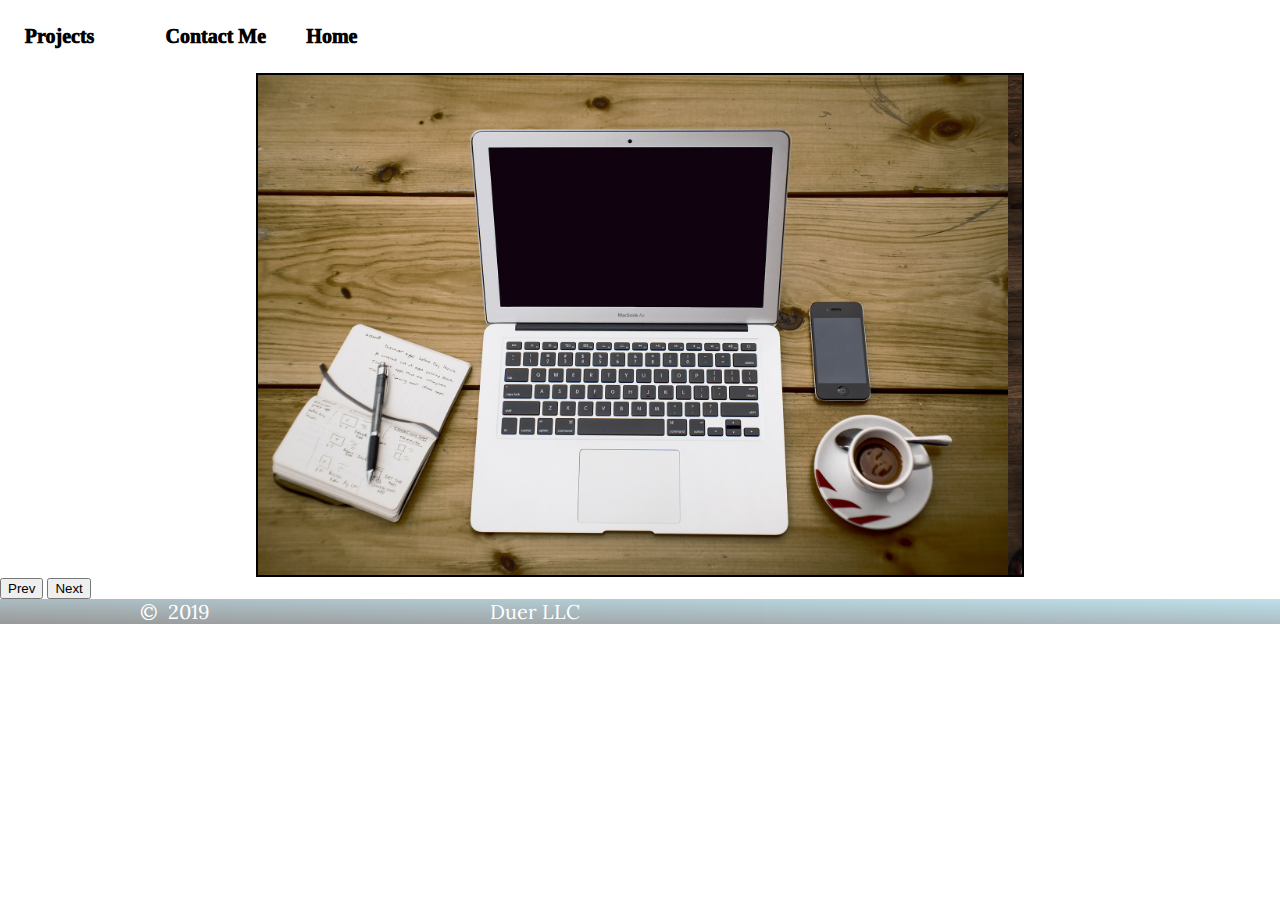
==== AboutMe.html @ 078fb196 "added nav back to about me page" ====
<!DOCTYPE html>
<html>
<head>
<Title>Brian Duer, Software Developer</Title>
<meta charset="UTF-8">
<meta name="viewport" content="width=device-width, initial-scale=1.0">    
<meta http-equic="X-UA-Compatible" content="ie=edge">   
<link href="https://fonts.googleapis.com/css?family=Lora|Merriweather|Playfair+Display|Sniglet" rel="stylesheet">
<link rel="stylesheet" a href="SytleSheet.CSS"></a>
<link rel="stylesheet" href="https://use.fontawesome.com/releases/v5.7.2/css/all.css" integrity="sha384-fnmOCqbTlWIlj8LyTjo7mOUStjsKC4pOpQbqyi7RrhN7udi9RwhKkMHpvLbHG9Sr" crossorigin="anonymous">
</head>
<body>
        <div class="AboutHeader">          
               <div class="RecentWork"><a href="RecentWork.html">Projects</a></div>   
               <div class="ContactMe"><a href="ContactMe.html">Contact Me</a></div>
               <div class="Home"><a href="Index.html">Home</a></div>
        </div>
                       
        <div class="carousel-container">
                <div class="carousel-slide">
                        <img src="Images/MainPagePhoto.jpg" id = "lastclone" alt="">
                        <img src="Images/MainPagePhoto.jpg" alt="">
                        <img src="Images/Recent_Work_Photo.jpeg" alt="">
                        <img src="Images/MainPagePhoto.jpg" alt="">
                        <img src="Images/Recent_Work_Photo.jpeg" alt="">
                        <img src="Images/MainPagePhoto.jpg" alt="">
                        <img src="Images/MainPagePhoto.jpg" id = "firstclone" alt="">
                </div>
             
        </div>
        <button id="prevBtn">Prev</button>
        <button id="nextBtn">Next</button>
        <footer>
                        <div>&copy;&nbsp;&nbsp;2019</div>
                        <div>Duer LLC</div>
                        <div class="Github"><a href="https://github.com/Bpjd21"><i class="fab fa-github"></i></a></div>
                        <div class="Linkedin"><a href="https://www.linkedin.com/in/brianduer/"><i class="fab fa-linkedin"></i></a></div>
        </footer>
    
        <script src="/Java.js"></script>
</body>
</html>
---- SytleSheet.CSS ----
*{
    margin: 0;  
    box-sizing: border-box;
}

body{    
    font-family: 'Lora', 'Merriweather', 'sans-serif';
}

header {
    display: grid;
    grid-template-columns: 11vw 11vw 11vw auto;
    padding: 2.75vh;
    text-size-adjust: 100%;  
    position: fixed;      
    color: white;
    font-weight: 1000;  
    font-size: 20px;  
    width: 100%; 
    font-family: cursive;
    padding-bottom: 10rem;
}

header a { 
    touch-action: manipulation;
    text-decoration: none;
    color: aliceblue;
}

.MyPicture {
 max-width: 100vw;
 height: 50vh;

}

footer {
    display: flex;
    justify-content: space-around;
    background-image: linear-gradient(to top right, grey, lightblue);
    opacity: .8;
    color: white;
    font-size: 20px;
    align-items: center;
    font-size-adjust: 100%;
}
footer .Github{
    font-size: 3rem;
}

footer .Linkedin{
    font-size: 3rem;
}
/* Index Page Start*/

.IndexPhoto {
    background-image: url("/Images/MainPagePhoto.jpg");
    background-repeat: no-repeat;
    background-size: cover;
    height: 100vh;
    background-position: center;
}
/* Recent Work Page Start*/
.MainPhoto{
    background-image: url(/Images/Recent_Work_Photo.jpeg);
    background-size: cover;
    background-position: center;
    background-repeat: no-repeat;
    height: 92vh;
    max-width: 100%;
}
/* Recent Work Page End */

/* Contact Me Page Start*/
.ContactWrapper{
    display: grid;
    grid-template-columns: 2fr 1fr;   
    background-image: linear-gradient(to bottom right, #c4b5a1,#8981a1);
    padding-bottom: 200px;     
    padding-top: 4rem;  
}

.ContactPhoto {
    background-image: url("/Images/CallMe.png");
    background-repeat: no-repeat;
    background-size: contain;
    height: 600px;
    max-width: 100%;   
}

.ContactInfo {
    list-style: none;
    position: center;
    font-size: 1.25rem;
    align-self: center;
    padding: 2rem;
} 

.ContactInfo li{
    padding-bottom: 15px;
}

/*Start of About Me Page*/
.AboutHeader{
    display: grid;
    grid-template-columns: 11vw 11vw 11vw auto;
    padding: 2.75vh;
    text-size-adjust: 100%;           
    color: black;
    font-weight: 1000;  
    font-size: 20px;  
    width: 100%; 
    font-family: cursive;}

.AboutHeader a{
    text-decoration: none;
    color: black;
}

.carousel-container{
    width: 60%;
    margin: auto;    
    border: 2px solid black;
    overflow: hidden;
}

.carousel-slide{
    display: flex;
    width: 100%;    
    height: 500px;
}
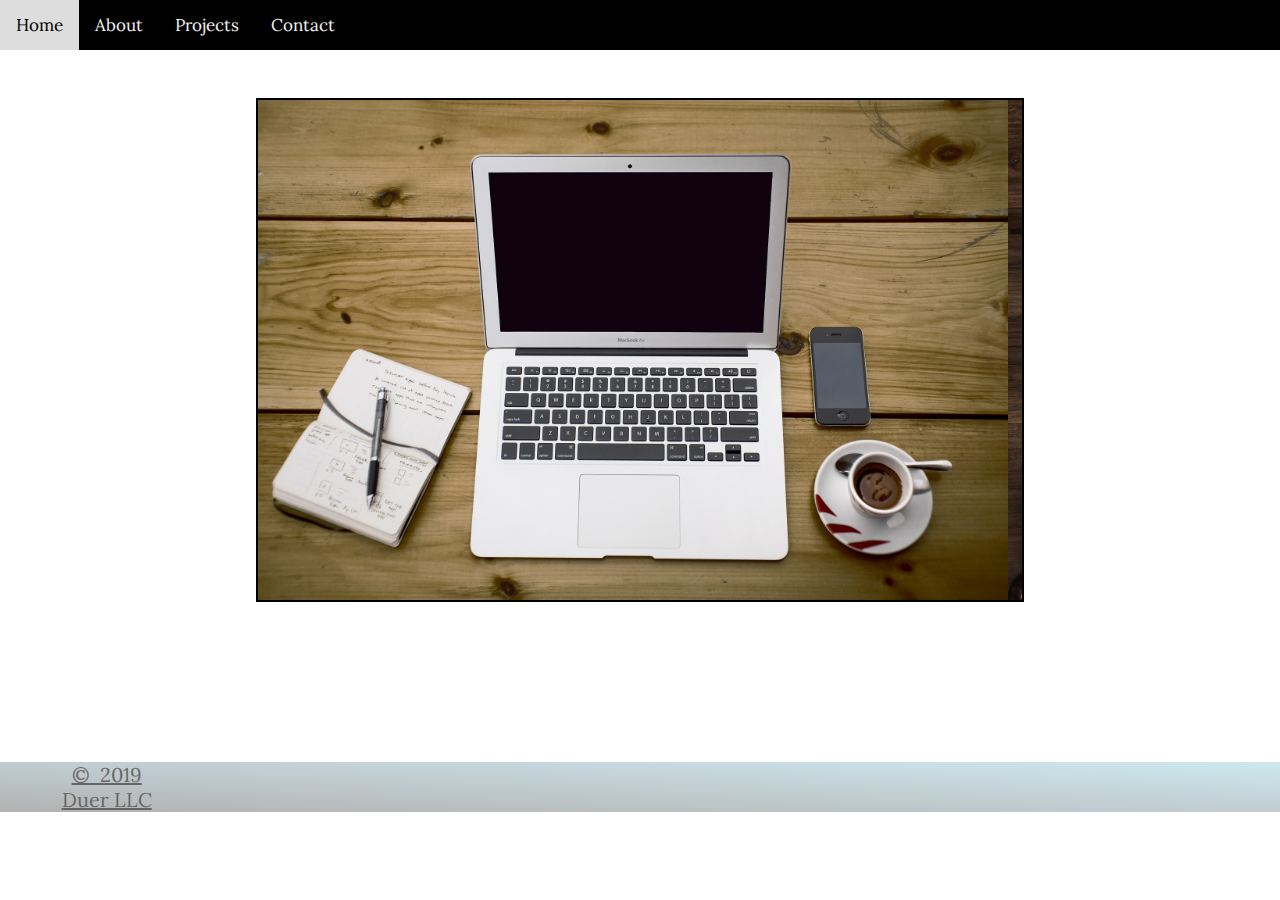
==== commit 3752cfca: "added more CSS and Nav Bar Responsiveness" ====
--- a/AboutMe.html
+++ b/AboutMe.html
@@ -1,42 +1,53 @@
 <!DOCTYPE html>
 <html>
+
 <head>
-<Title>Brian Duer, Software Developer</Title>
-<meta charset="UTF-8">
-<meta name="viewport" content="width=device-width, initial-scale=1.0">    
-<meta http-equic="X-UA-Compatible" content="ie=edge">   
-<link href="https://fonts.googleapis.com/css?family=Lora|Merriweather|Playfair+Display|Sniglet" rel="stylesheet">
-<link rel="stylesheet" a href="SytleSheet.CSS"></a>
-<link rel="stylesheet" href="https://use.fontawesome.com/releases/v5.7.2/css/all.css" integrity="sha384-fnmOCqbTlWIlj8LyTjo7mOUStjsKC4pOpQbqyi7RrhN7udi9RwhKkMHpvLbHG9Sr" crossorigin="anonymous">
+        <Title>Brian Duer, Software Developer</Title>
+        <meta charset="UTF-8">
+        <meta name="viewport" content="width=device-width, initial-scale=1.0">
+        <meta http-equic="X-UA-Compatible" content="ie=edge">
+        <link href="https://fonts.googleapis.com/css?family=Lora|Merriweather|Playfair+Display|Sniglet"
+                rel="stylesheet">
+        <link rel="stylesheet" a href="SytleSheet.CSS"></a>
+        <link rel="stylesheet" href="https://use.fontawesome.com/releases/v5.7.2/css/all.css"
+                integrity="sha384-fnmOCqbTlWIlj8LyTjo7mOUStjsKC4pOpQbqyi7RrhN7udi9RwhKkMHpvLbHG9Sr"
+                crossorigin="anonymous">
 </head>
+
 <body>
-        <div class="AboutHeader">          
-               <div class="RecentWork"><a href="RecentWork.html">Projects</a></div>   
-               <div class="ContactMe"><a href="ContactMe.html">Contact Me</a></div>
-               <div class="Home"><a href="Index.html">Home</a></div>
+        <div class="topnav" id="myTopnav">
+                <a href="Index.html" class="active">Home</a>
+                <a href="AboutMe.html">About</a>
+                <a href="RecentWork.html">Projects</a>
+                <a href="ContactMe.html">Contact</a>
+                <a href="javascript:void(0);" class="icon" onclick="myFunction()">
+                        <i class="fa fa-bars"></i>
         </div>
-                       
-        <div class="carousel-container">
-                <div class="carousel-slide">
-                        <img src="Images/MainPagePhoto.jpg" id = "lastclone" alt="">
-                        <img src="Images/MainPagePhoto.jpg" alt="">
-                        <img src="Images/Recent_Work_Photo.jpeg" alt="">
-                        <img src="Images/MainPagePhoto.jpg" alt="">
-                        <img src="Images/Recent_Work_Photo.jpeg" alt="">
-                        <img src="Images/MainPagePhoto.jpg" alt="">
-                        <img src="Images/MainPagePhoto.jpg" id = "firstclone" alt="">
+        <div class="AboutMeWrapper">
+                <div class="carousel-container">
+                        <i class="fas fa-arrow-left" id="prevBtn"></i>
+                        <i class="fas fa-arrow-right" id="nextBtn"></i>
+                        <div class="carousel-slide">
+                                <img src="Images/WeCanCodeITPhoto.jpg" id="lastclone" alt="">
+                                <img src="Images/MainPagePhoto.jpg" alt="">
+                                <img src="Images/Recent_Work_Photo.jpeg" alt="">
+                                <img src="Images/MainPagePhoto.jpg" alt="">
+                                <img src="Images/Recent_Work_Photo.jpeg" alt="">
+                                <img src="Images/MainPagePhoto.jpg" alt="">
+                                <img src="Images/MainPagePhoto.jpg" id="firstclone" alt="">
+                        </div>
                 </div>
-             
         </div>
-        <button id="prevBtn">Prev</button>
-        <button id="nextBtn">Next</button>
         <footer>
-                        <div>&copy;&nbsp;&nbsp;2019</div>
-                        <div>Duer LLC</div>
-                        <div class="Github"><a href="https://github.com/Bpjd21"><i class="fab fa-github"></i></a></div>
-                        <div class="Linkedin"><a href="https://www.linkedin.com/in/brianduer/"><i class="fab fa-linkedin"></i></a></div>
+                <div class="CopyRight">&copy;&nbsp;&nbsp;2019</div>
+                <div class="LLC">Duer LLC</div>
+                <div class="Github"><a href="https://github.com/Bpjd21" target="_blank"><i
+                                        class="fab fa-github"></i></a></div>
+                <div class="Linkedin"><a href="https://www.linkedin.com/in/brianduer/" target="_blank"><i
+                                        class="fab fa-linkedin"></i></a></div>
         </footer>
-    
+
         <script src="/Java.js"></script>
 </body>
+
 </html>--- a/SytleSheet.CSS
+++ b/SytleSheet.CSS
@@ -7,26 +7,6 @@
     font-family: 'Lora', 'Merriweather', 'sans-serif';
 }
 
-header {
-    display: grid;
-    grid-template-columns: 11vw 11vw 11vw auto;
-    padding: 2.75vh;
-    text-size-adjust: 100%;  
-    position: fixed;      
-    color: white;
-    font-weight: 1000;  
-    font-size: 20px;  
-    width: 100%; 
-    font-family: cursive;
-    padding-bottom: 10rem;
-}
-
-header a { 
-    touch-action: manipulation;
-    text-decoration: none;
-    color: aliceblue;
-}
-
 .MyPicture {
  max-width: 100vw;
  height: 50vh;
@@ -34,57 +14,59 @@
 }
 
 footer {
-    display: flex;
-    justify-content: space-around;
+    display: grid;
+    grid-template-columns: repeat(6, 1fr);
     background-image: linear-gradient(to top right, grey, lightblue);
-    opacity: .8;
+    opacity: .6;
     color: white;
     font-size: 20px;
-    align-items: center;
-    font-size-adjust: 100%;
+    text-align: center;  
+    align-items: center; 
 }
+
+footer .CopyRight{
+    grid-column: 3;
+}
+
 footer .Github{
-    font-size: 3rem;
+    font-size: 2.5rem;
+    color: black;
 }
 
 footer .Linkedin{
-    font-size: 3rem;
+    font-size: 2.5rem;
+    color: black;
+}
+
+footer a{
+    color: black;
 }
 /* Index Page Start*/
 
-.IndexPhoto {
-    background-image: url("/Images/MainPagePhoto.jpg");
+.IndexPhoto {   
+    background-image: url("/Images/Recent_Work_Photo.jpeg");
     background-repeat: no-repeat;
     background-size: cover;
     height: 100vh;
-    background-position: center;
+    background-position: center;    
 }
+
 /* Recent Work Page Start*/
 .MainPhoto{
     background-image: url(/Images/Recent_Work_Photo.jpeg);
     background-size: cover;
     background-position: center;
     background-repeat: no-repeat;
-    height: 92vh;
+    height: 100vh;
     max-width: 100%;
 }
 /* Recent Work Page End */
 
 /* Contact Me Page Start*/
-.ContactWrapper{
-    display: grid;
-    grid-template-columns: 2fr 1fr;   
-    background-image: linear-gradient(to bottom right, #c4b5a1,#8981a1);
+.ContactWrapper{      
     padding-bottom: 200px;     
     padding-top: 4rem;  
-}
-
-.ContactPhoto {
-    background-image: url("/Images/CallMe.png");
-    background-repeat: no-repeat;
-    background-size: contain;
-    height: 600px;
-    max-width: 100%;   
+    text-align: center;
 }
 
 .ContactInfo {
@@ -100,20 +82,10 @@
 }
 
 /*Start of About Me Page*/
-.AboutHeader{
-    display: grid;
-    grid-template-columns: 11vw 11vw 11vw auto;
-    padding: 2.75vh;
-    text-size-adjust: 100%;           
-    color: black;
-    font-weight: 1000;  
-    font-size: 20px;  
-    width: 100%; 
-    font-family: cursive;}
 
-.AboutHeader a{
-    text-decoration: none;
-    color: black;
+.AboutMeWrapper{
+    padding-bottom: 10rem;
+    padding-top: 3rem;
 }
 
 .carousel-container{
@@ -121,10 +93,87 @@
     margin: auto;    
     border: 2px solid black;
     overflow: hidden;
+    position: relative;
 }
 
 .carousel-slide{
     display: flex;
     width: 100%;    
     height: 500px;
-}+}
+
+#prevBtn{
+    position: absolute;
+    top: 50%;
+    z-index: 10;
+    font-size: 40px;
+    color: white;
+    left: 5%;
+    cursor: pointer;
+    opacity: 0.4;
+}
+
+#nextBtn{
+    position: absolute;
+    top: 50%;
+    z-index: 10;
+    font-size: 40px;
+    right: 5%;
+    color: white;
+    cursor: pointer;
+    opacity: 0.4;
+}
+
+/* Header */
+
+.topnav {
+    overflow: hidden;
+    background-color:black;
+  }
+  
+  .topnav a {
+    float: left;
+    display: block;
+    color: #f2f2f2;
+    text-align: center;
+    padding: 14px 16px;
+    text-decoration: none;
+    font-size: 17px;
+  }
+  
+  .topnav a:hover {
+    background-color: #ddd;
+    color: black;
+  }
+  
+  .active {    
+    color: white;
+  }
+  
+  .topnav .icon {
+    display: none;
+  }
+  
+  @media screen and (max-width: 600px) {
+    .topnav a:not(:first-child) {display: none;}
+    .topnav a.icon {
+      float: right;
+      display: block;
+    }
+  }
+  
+  @media screen and (max-width: 600px) {
+    .topnav.responsive {position: relative;}
+    .topnav.responsive .icon {
+      position: absolute;
+      right: 0;
+      top: 0;
+    }
+    .topnav.responsive a {
+      float: none;
+      display: block;
+      text-align: left;
+    }
+  }
+
+  /*End of Header*/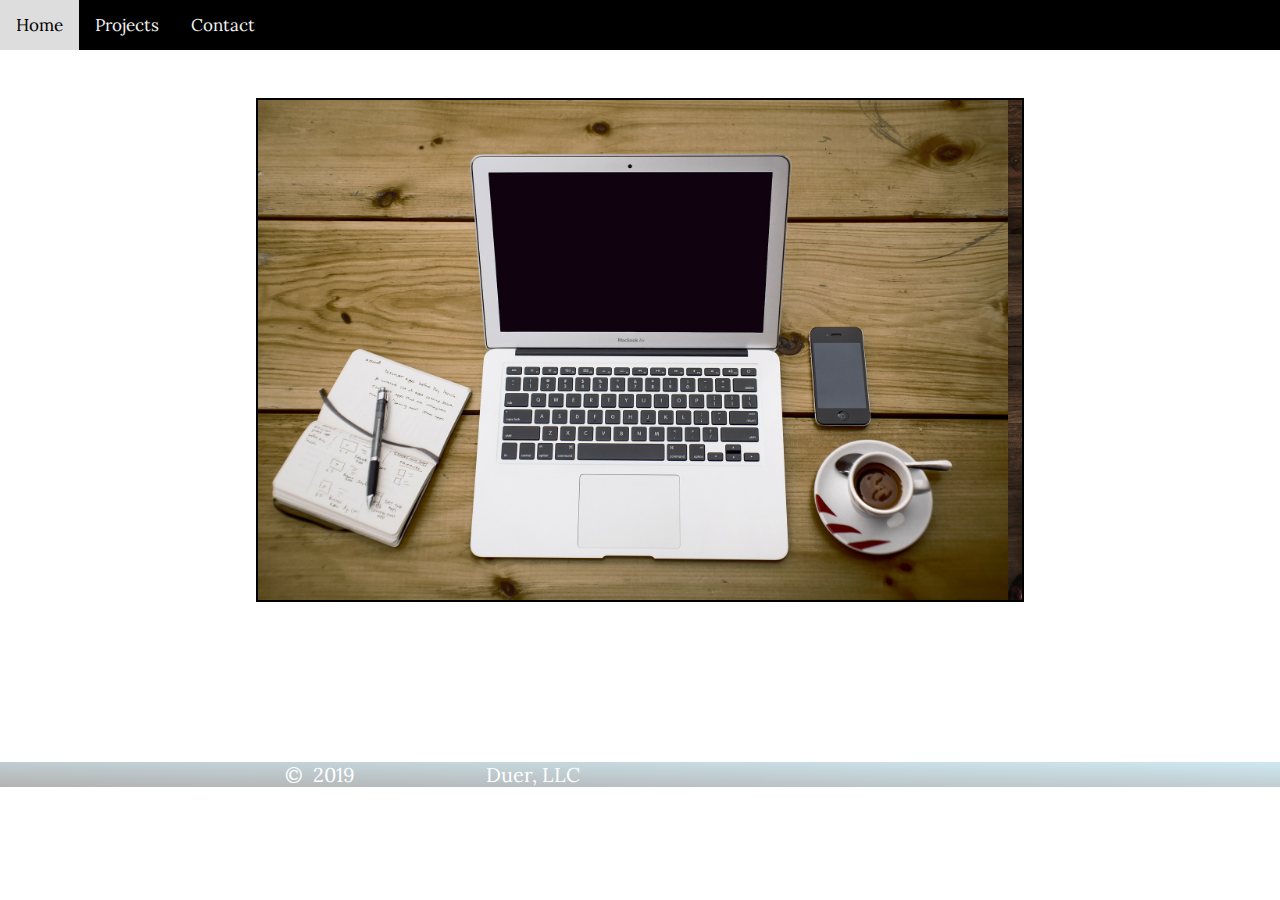
==== commit 7861fac2: "Added Index Gif" ====
--- a/AboutMe.html
+++ b/AboutMe.html
@@ -16,11 +16,10 @@
 
 <body>
         <div class="topnav" id="myTopnav">
-                <a href="Index.html" class="active">Home</a>
-                <a href="AboutMe.html">About</a>
+                <a href="Index.html" class="active">Home</a>           
                 <a href="RecentWork.html">Projects</a>
                 <a href="ContactMe.html">Contact</a>
-                <a href="javascript:void(0);" class="icon" onclick="myFunction()">
+                <a href="javascript:void(0);" class="icon" onclick="myFunction()"></a>
                         <i class="fa fa-bars"></i>
         </div>
         <div class="AboutMeWrapper">
@@ -40,7 +39,7 @@
         </div>
         <footer>
                 <div class="CopyRight">&copy;&nbsp;&nbsp;2019</div>
-                <div class="LLC">Duer LLC</div>
+                <div class="LLC">Duer, LLC</div>
                 <div class="Github"><a href="https://github.com/Bpjd21" target="_blank"><i
                                         class="fab fa-github"></i></a></div>
                 <div class="Linkedin"><a href="https://www.linkedin.com/in/brianduer/" target="_blank"><i
--- a/SytleSheet.CSS
+++ b/SytleSheet.CSS
@@ -25,7 +25,7 @@
 }
 
 footer .CopyRight{
-    grid-column: 3;
+    grid-column: 2;
 }
 
 footer .Github{
@@ -44,15 +44,25 @@
 /* Index Page Start*/
 
 .IndexPhoto {   
-    background-image: url("/Images/Recent_Work_Photo.jpeg");
+    background-image: url("/Images/Evolution_of_Me_3.gif");
     background-repeat: no-repeat;
     background-size: cover;
     height: 100vh;
-    background-position: center;    
+    background-position: center;   
+    padding: 0; 
+}
+
+.Evolution{
+  top: 15%;
+  font-size: 3rem;
+  color: white;
+  left: 3%;
+  z-index: 10;
+  position: fixed;
 }
 
 /* Recent Work Page Start*/
-.MainPhoto{
+.ProjectsPhoto{
     background-image: url(/Images/Recent_Work_Photo.jpeg);
     background-size: cover;
     background-position: center;
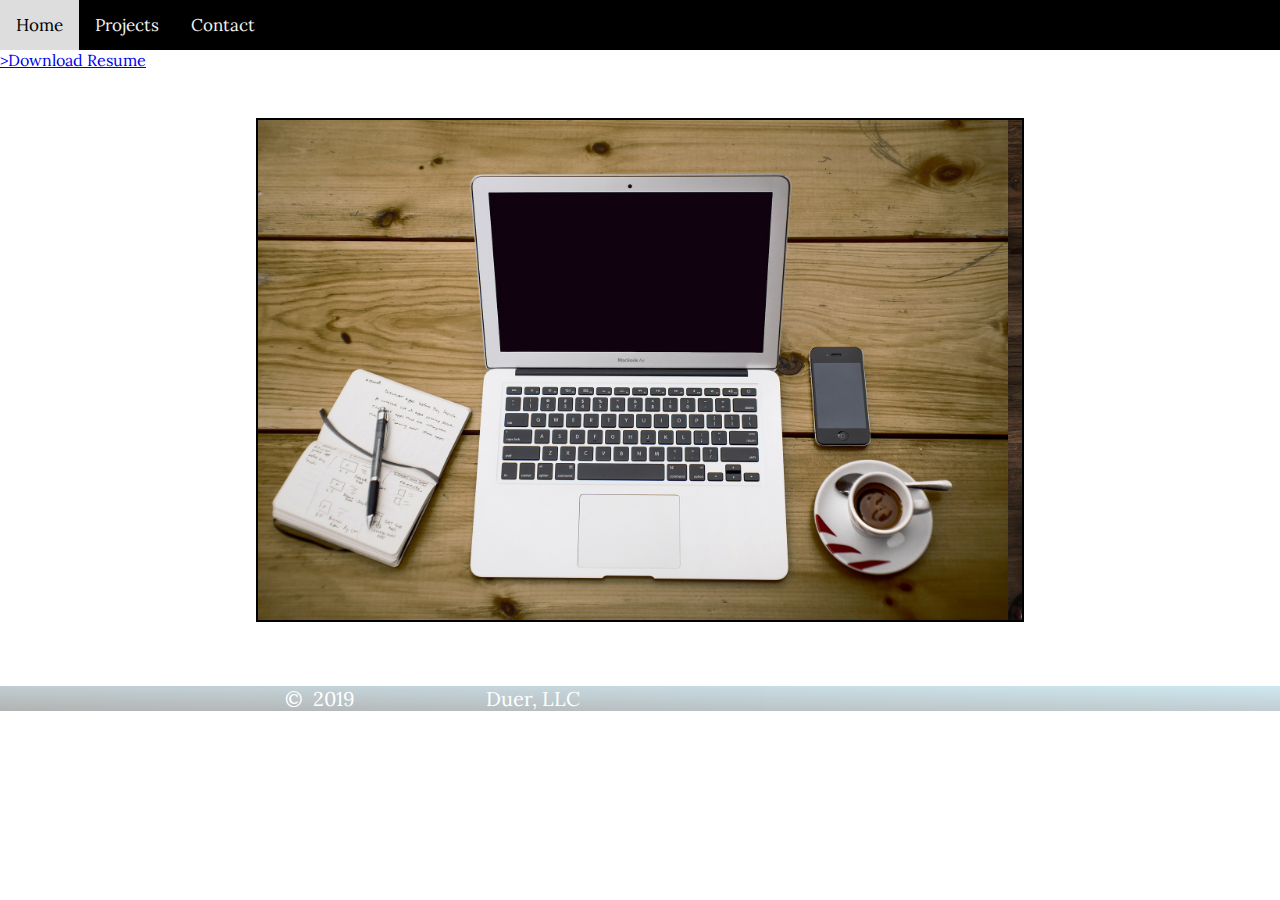
==== commit 4749f2e4: "Added Resume" ====
--- a/AboutMe.html
+++ b/AboutMe.html
@@ -22,6 +22,7 @@
                 <a href="javascript:void(0);" class="icon" onclick="myFunction()"></a>
                         <i class="fa fa-bars"></i>
         </div>
+        <a href="Images/Duer, Brian Resume.pdf" i class="fas fa-download"></i>>Download Resume</a>
         <div class="AboutMeWrapper">
                 <div class="carousel-container">
                         <i class="fas fa-arrow-left" id="prevBtn"></i>
--- a/SytleSheet.CSS
+++ b/SytleSheet.CSS
@@ -42,15 +42,6 @@
     color: black;
 }
 /* Index Page Start*/
-
-.IndexPhoto {   
-    background-image: url("/Images/Evolution_of_Me_3.gif");
-    background-repeat: no-repeat;
-    background-size: cover;
-    height: 100vh;
-    background-position: center;   
-    padding: 0; 
-}
 
 .Evolution{
   top: 15%;
@@ -60,6 +51,28 @@
   z-index: 10;
   position: fixed;
 }
+
+/*Header Media Querry Start*/
+@media screen and (max-width: 600px){
+  .Evolution{
+  font-size: 1rem;
+  }
+  footer {
+    font-size: 10px; 
+  } 
+  footer .CopyRight{
+    grid-column: 2;
+  }
+  footer .Github{
+    font-size: 1.5rem;
+    color: black;
+  }
+  footer .Linkedin{
+    font-size: 1.5rem;
+    color: black;
+  }
+}
+/*End Media Querry*/
 
 /* Recent Work Page Start*/
 .ProjectsPhoto{
@@ -74,7 +87,7 @@
 
 /* Contact Me Page Start*/
 .ContactWrapper{      
-    padding-bottom: 200px;     
+    padding-bottom: 10vh;     
     padding-top: 4rem;  
     text-align: center;
 }
@@ -94,7 +107,7 @@
 /*Start of About Me Page*/
 
 .AboutMeWrapper{
-    padding-bottom: 10rem;
+    padding-bottom: 4rem;
     padding-top: 3rem;
 }
 
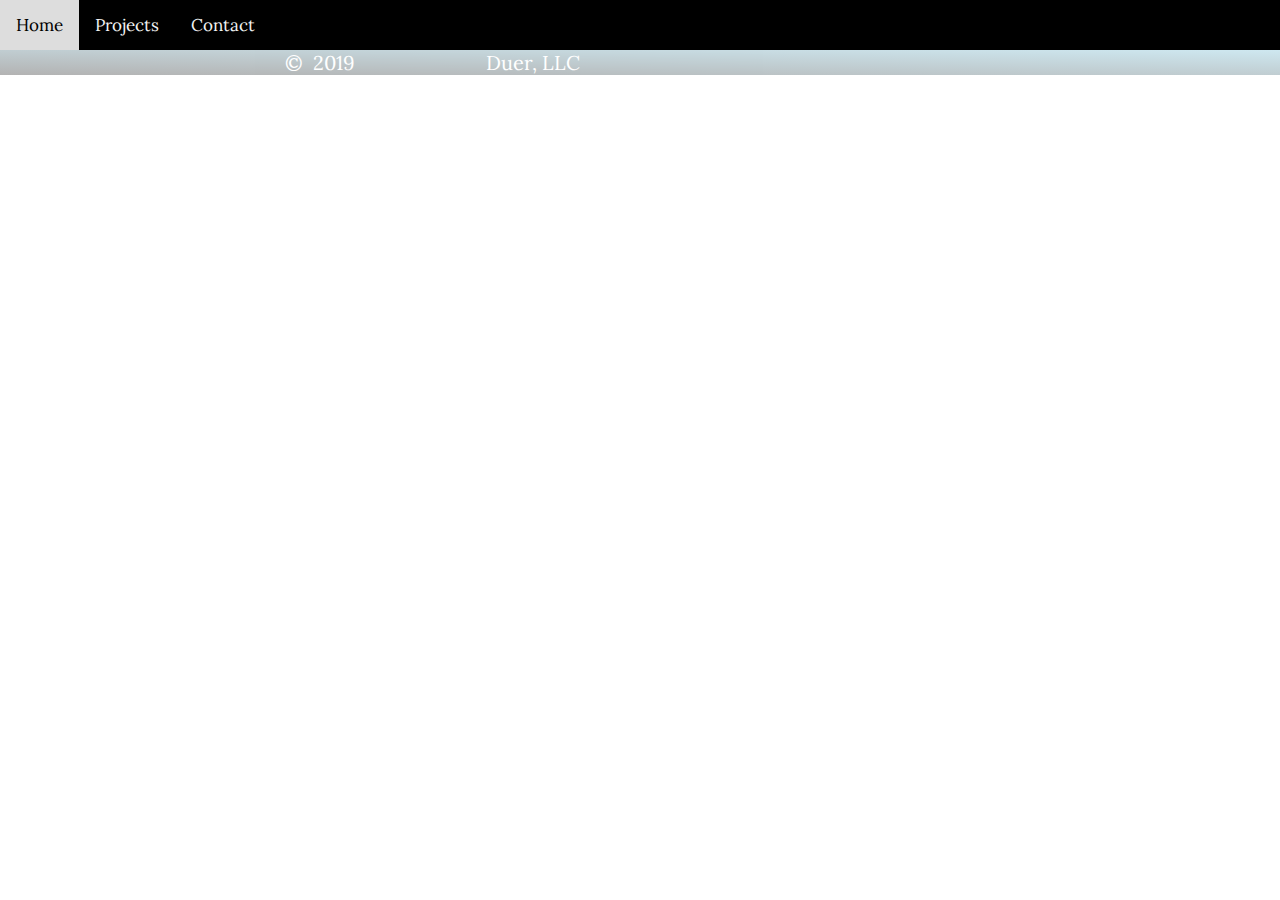
==== commit da5047c8: "Got Carousel Working and added responsiveness" ====
--- a/AboutMe.html
+++ b/AboutMe.html
@@ -13,31 +13,16 @@
                 integrity="sha384-fnmOCqbTlWIlj8LyTjo7mOUStjsKC4pOpQbqyi7RrhN7udi9RwhKkMHpvLbHG9Sr"
                 crossorigin="anonymous">
 </head>
-
 <body>
         <div class="topnav" id="myTopnav">
-                <a href="Index.html" class="active">Home</a>           
+                <a href="Index.html" class="active">Home</a>
                 <a href="RecentWork.html">Projects</a>
                 <a href="ContactMe.html">Contact</a>
                 <a href="javascript:void(0);" class="icon" onclick="myFunction()"></a>
-                        <i class="fa fa-bars"></i>
+                <i class="fa fa-bars"></i>
         </div>
-        <a href="Images/Duer, Brian Resume.pdf" i class="fas fa-download"></i>>Download Resume</a>
-        <div class="AboutMeWrapper">
-                <div class="carousel-container">
-                        <i class="fas fa-arrow-left" id="prevBtn"></i>
-                        <i class="fas fa-arrow-right" id="nextBtn"></i>
-                        <div class="carousel-slide">
-                                <img src="Images/WeCanCodeITPhoto.jpg" id="lastclone" alt="">
-                                <img src="Images/MainPagePhoto.jpg" alt="">
-                                <img src="Images/Recent_Work_Photo.jpeg" alt="">
-                                <img src="Images/MainPagePhoto.jpg" alt="">
-                                <img src="Images/Recent_Work_Photo.jpeg" alt="">
-                                <img src="Images/MainPagePhoto.jpg" alt="">
-                                <img src="Images/MainPagePhoto.jpg" id="firstclone" alt="">
-                        </div>
-                </div>
-        </div>
+        
+      
         <footer>
                 <div class="CopyRight">&copy;&nbsp;&nbsp;2019</div>
                 <div class="LLC">Duer, LLC</div>
--- a/SytleSheet.CSS
+++ b/SytleSheet.CSS
@@ -43,36 +43,23 @@
 }
 /* Index Page Start*/
 
+.IndexPhoto {   
+    background-image: url("/Images/Evolution_of_Me_3.gif");
+    background-repeat: no-repeat;
+    background-size: cover;
+    height: 100vh;
+    background-position: center;   
+    padding: 0; 
+}
+
 .Evolution{
-  top: 15%;
+  top: 20%;
   font-size: 3rem;
   color: white;
   left: 3%;
   z-index: 10;
-  position: fixed;
-}
-
-/*Header Media Querry Start*/
-@media screen and (max-width: 600px){
-  .Evolution{
-  font-size: 1rem;
-  }
-  footer {
-    font-size: 10px; 
-  } 
-  footer .CopyRight{
-    grid-column: 2;
-  }
-  footer .Github{
-    font-size: 1.5rem;
-    color: black;
-  }
-  footer .Linkedin{
-    font-size: 1.5rem;
-    color: black;
-  }
-}
-/*End Media Querry*/
+  position: absolute;
+}
 
 /* Recent Work Page Start*/
 .ProjectsPhoto{
@@ -87,7 +74,7 @@
 
 /* Contact Me Page Start*/
 .ContactWrapper{      
-    padding-bottom: 10vh;     
+    padding-bottom: 200px;     
     padding-top: 4rem;  
     text-align: center;
 }
@@ -105,47 +92,6 @@
 }
 
 /*Start of About Me Page*/
-
-.AboutMeWrapper{
-    padding-bottom: 4rem;
-    padding-top: 3rem;
-}
-
-.carousel-container{
-    width: 60%;
-    margin: auto;    
-    border: 2px solid black;
-    overflow: hidden;
-    position: relative;
-}
-
-.carousel-slide{
-    display: flex;
-    width: 100%;    
-    height: 500px;
-}
-
-#prevBtn{
-    position: absolute;
-    top: 50%;
-    z-index: 10;
-    font-size: 40px;
-    color: white;
-    left: 5%;
-    cursor: pointer;
-    opacity: 0.4;
-}
-
-#nextBtn{
-    position: absolute;
-    top: 50%;
-    z-index: 10;
-    font-size: 40px;
-    right: 5%;
-    color: white;
-    cursor: pointer;
-    opacity: 0.4;
-}
 
 /* Header */
 
@@ -199,4 +145,301 @@
     }
   }
 
-  /*End of Header*/+  /*End of Header*/
+/* Carousel Start */
+.container {
+    display: flex;
+    justify-content: center;
+    align-items: center;
+    padding-top: 3rem;
+}
+
+.button {
+    margin-left: 0 3%;
+    width: 2rem;
+    cursor: pointer;
+}
+
+.button--inactive {
+    opacity: 0.2;
+}
+
+.button img {
+    width: 60%;
+}
+
+.cards-wrapper {
+    display: flex;
+    flex-direction: column;
+    align-items: center;
+}
+
+.cards__container {
+    display: flex;
+    align-items: center;
+    justify-content: center;
+    height: 25rem;
+}
+
+.box {
+/*     margin: -1.5rem; */
+    width: 12rem;
+    height: 20rem;
+    box-shadow: 0px 0px 2rem 0px #888888;
+    background-color: white;
+    display: flex;
+    justify-content: center;
+    align-items: center;
+    position: relative;
+    /* transition: 1s all; */
+}
+
+.box:nth-child(2n) {
+    transform: scale(0.85);
+    z-index: -1;
+}
+
+.box:nth-child(2) {
+  left: 5%;
+}
+
+.box:nth-child(4) {
+  left: -5%;
+}
+
+.box:nth-child(4n + 1) {
+    transform: scale(0.75);
+    z-index: -2;
+}
+
+.box:nth-child(1) {
+  left: 15%;
+}
+
+.box:nth-child(5) {
+  left: -15%;
+}
+
+.card__text-content {
+    text-align: center;
+    width: 75%;
+}
+
+.card__title {
+    padding: 1rem;
+}
+
+.box--hide {
+    display: none;
+}
+
+.move-out-from-left {
+    animation: moveOutLeft 0.5s ease-in-out;
+}
+
+.move-out-from-right {
+    animation: moveOutRight 0.5s ease-in-out;
+}
+
+.move-to-position5-from-left {
+    animation: moveToP5Left 0.5s ease-in-out;
+}
+
+.move-to-position4-from-left {
+    animation: moveToP4Left 0.5s ease-in-out;
+}
+
+.move-to-position3-from-left {
+    animation: moveToP3Left 0.5s ease-in-out;
+}
+
+.move-to-position2-from-left {
+    animation: moveToP2Left 0.5s ease-in-out;
+}
+
+
+.move-to-position1-from-left{
+    animation: moveToP1Left 0.5s ease-in-out;
+}
+
+.move-to-position5-from-right{
+    animation: moveToP5Right 0.5s ease-in-out;
+}
+.move-to-position4-from-right{
+    animation: moveToP4Right 0.5s ease-in-out;
+}
+.move-to-position3-from-right{
+    animation: moveToP3Right 0.5s ease-in-out;
+}
+.move-to-position2-from-right{
+    animation: moveToP2Right 0.5s ease-in-out;
+}
+.move-to-position1-from-right{
+    animation: moveToP1Right 0.5s ease-in-out;
+}
+
+@keyframes moveOutLeft {
+    0% {
+        transform: scale(0.75) translateX(0%);
+        opacity: 1;
+    }
+    50% {
+        transform: scale(0.5) translateX(-150%);
+        opacity: 0.5;
+    }
+    100% {
+        transform: scale(0.25) translateX(0%);
+        opacity: 0;
+    }
+}
+
+@keyframes moveOutRight {
+    0% {
+        transform: scale(0.75) translateX(0%);
+        opacity: 1;
+    }
+    50% {
+        transform: scale(0.5) translateX(150%);
+        opacity: 0.5;
+    }
+    100% {
+        transform: scale(0.25) translateX(0%);
+        opacity: 0;
+    }
+}
+
+
+@keyframes moveToP5Left {
+    from {
+        transform: scale(0.75) translateX(100%);
+    }
+    to {
+        transform: scale(0.75) translateX(0);
+    }
+}
+
+@keyframes moveToP4Left {
+    from {
+        transform: scale(0.75) translateX(100%);
+    }
+    to {
+        transform: scale(0.85) translateX(0);
+    }
+}
+
+@keyframes moveToP3Left {
+    from {
+        transform: scale(0.85) translateX(100%);
+    }
+    to {
+        transform: scale(1) translateX(0);
+    }
+}
+
+@keyframes moveToP2Left {
+    from {
+        transform: scale(1) translateX(100%);
+    }
+    to {
+        transform: scale(0.85) translateX(0);
+    }
+}
+
+@keyframes moveToP1Left {
+    from {
+        transform: scale(0.85) translateX(100%);
+    }
+    to {
+        transform: scale(0.75) translateX(0);
+    }
+}
+
+
+@keyframes moveToP1Right {
+    from {
+        transform: scale(0.75) translateX(-100%);
+    }
+    to {
+        transform: scale(0.75) translateX(0);
+    }
+}
+
+@keyframes moveToP2Right {
+    from {
+        transform: scale(0.75) translateX(-100%);
+    }
+    to {
+        transform: scale(0.85) translateX(0);
+    }
+}
+
+@keyframes moveToP3Right {
+    from {
+        transform: scale(0.85) translateX(-100%);
+    }
+    to {
+        transform: scale(1) translateX(0);
+    }
+}
+
+@keyframes moveToP4Right {
+    from {
+        transform: scale(1) translateX(-100%);
+    }
+    to {
+        transform: scale(0.85) translateX(0);
+    }
+}
+
+@keyframes moveToP5Right {
+    from {
+        transform: scale(0.85) translateX(-100%);
+    }
+    to {
+        transform: scale(0.75) translateX(0);
+    }
+}
+
+@media screen and (min-width: 1001px){
+
+  .SmallScreenPhotos{
+    display: none;
+  }
+
+}
+
+@media screen and (max-width: 1000px){
+
+.container{
+  display: none;
+}
+
+.SmallScreenPhotos{
+  text-align: center;
+  padding-left: -35px;
+}
+
+.SmallScreenPhotos ul{
+  padding-inline-start: 2px;
+}
+
+.SmallScreenPhotos li{
+  display: inline-block;
+   
+}
+
+.Evolution{
+  font-size: 2rem;
+  padding-top: 1rem;
+  position: absolute;
+  top: 8%;
+}
+
+#RecentProjects{
+  font-size: 2rem;
+  text-align: center;
+  padding-top: 1rem;
+}
+
+}
+/* Carousel End */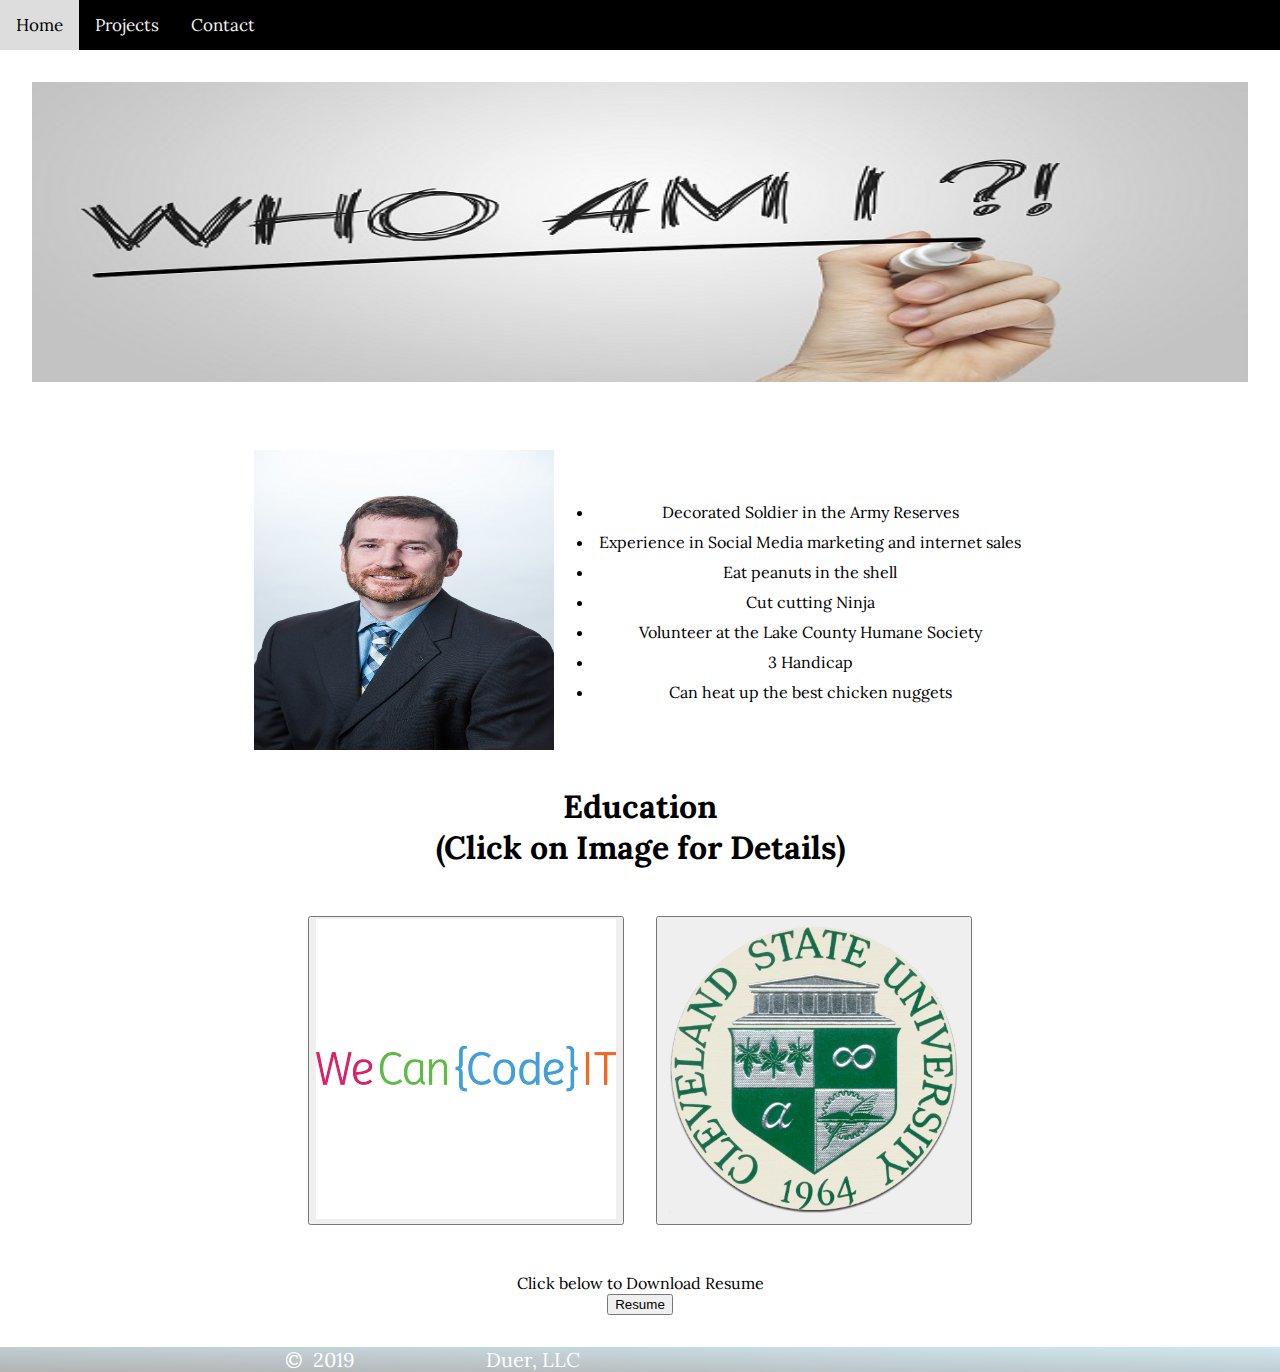
==== commit 14ebf79a: "Added Modal and info to About Me" ====
--- a/AboutMe.html
+++ b/AboutMe.html
@@ -13,6 +13,7 @@
                 integrity="sha384-fnmOCqbTlWIlj8LyTjo7mOUStjsKC4pOpQbqyi7RrhN7udi9RwhKkMHpvLbHG9Sr"
                 crossorigin="anonymous">
 </head>
+
 <body>
         <div class="topnav" id="myTopnav">
                 <a href="Index.html" class="active">Home</a>
@@ -21,8 +22,64 @@
                 <a href="javascript:void(0);" class="icon" onclick="myFunction()"></a>
                 <i class="fa fa-bars"></i>
         </div>
-        
-      
+        <div class="WhoAmI"><img src="/Images/who-am-i-handwritten-620x330.jpg" style="height: 300px; width: 100%">
+        </div>
+        <div class=AboutMeDetails>
+                <div class="PhotoOfMe">
+                        <img src="Images/WCCIJan19-0071.jpg" style="height: 300px; width: 300px">
+                </div>
+                <div class="ListOfMe">
+                        <ul>
+                                <li>Decorated Soldier in the Army Reserves</li>
+                                <li>Experience in Social Media marketing and internet sales</li>
+                                <li>Eat peanuts in the shell</li>
+                                <li>Cut cutting Ninja</li>
+                                <li>Volunteer at the Lake County Humane Society</li>
+                                <li>3 Handicap</li>
+                                <li>Can heat up the best chicken nuggets</li>
+                        </ul>
+                </div>
+
+
+
+        </div>
+        <h1 class="EducationTitle">Education<p>(Click on Image for Details)</p>
+        </h1>
+        <div class="Education">
+                <div class="ModalBox1">
+                        <button class="trigger"><img src="/Images/WeCanCodeItWeb.png"></button>
+                        <div class="modal">
+                                <div class="modal-content">
+                                        <span class="close-button">×</span>
+                                        <h1 class="ModalText">Skills Aquired: C# • .NET • Active Server Pages / ASP.net
+                                                •
+                                                JavaScript • JQuery • Flexbox • MVC • HTML5 • CSS3 • Grid • Bootstrap •
+                                                TDD •
+                                                Agile (Scrum) • Object Oriented Programming (OOP) • AJAX • JSON •
+                                                Restful APIs •
+                                                Responsive Design / Mobile • Structured Query Language (SQL) •
+                                                Relational
+                                                Databases / MS SQL • Source Control / GitHub</h1>
+                                </div>
+                        </div>
+                </div>
+                <div class="ModalBox2">
+                        <button class="trigger2"><img src="/Images/CSUWeb.png"></button>
+                        <div class="modal2">
+                                <div class="modal-content2">
+                                        <span class="close-button2">×</span>
+                                        <h1 class="ModalText2">Masters of Business Administration with focus on
+                                                Operations and
+                                                Supply Chain Management</h1>
+                                </div>
+                        </div>
+                </div>
+
+        </div>
+        <div class=Resume>
+                <p>Click below to Download Resume</p>
+        <a href="Images/Duer, Brian Resume.pdf" target="_blank"><button class="btn"><i class="fa fa-download"></i>Resume</button></a>
+        </div>
         <footer>
                 <div class="CopyRight">&copy;&nbsp;&nbsp;2019</div>
                 <div class="LLC">Duer, LLC</div>
@@ -32,6 +89,8 @@
                                         class="fab fa-linkedin"></i></a></div>
         </footer>
 
+
+
         <script src="/Java.js"></script>
 </body>
 
--- a/SytleSheet.CSS
+++ b/SytleSheet.CSS
@@ -7,11 +7,7 @@
     font-family: 'Lora', 'Merriweather', 'sans-serif';
 }
 
-.MyPicture {
- max-width: 100vw;
- height: 50vh;
-
-}
+
 
 footer {
     display: grid;
@@ -61,13 +57,22 @@
   position: absolute;
 }
 
+.Skills{
+    text-align: center;
+    padding: 1rem;
+}
+
+.AboutMePhoto{
+    text-align: center;
+}
+
 /* Recent Work Page Start*/
 .ProjectsPhoto{
     background-image: url(/Images/Recent_Work_Photo.jpeg);
     background-size: cover;
     background-position: center;
     background-repeat: no-repeat;
-    height: 100vh;
+    height: 90vh;
     max-width: 100%;
 }
 /* Recent Work Page End */
@@ -93,6 +98,33 @@
 
 /*Start of About Me Page*/
 
+.AboutMeDetails{
+    text-align: center;
+    padding-top: 2rem;
+    display: flex;
+    justify-content: center;
+    flex-wrap: wrap;
+    padding-bottom: 2rem;
+}
+
+.ListOfMe{
+    align-self: center;
+}
+
+.ListOfMe li{
+    padding: 5px;
+}
+
+.WhoAmI{
+    text-align: center;
+    padding:2rem;    
+}
+
+.Resume{
+    text-align: center;
+    padding: 2rem;
+}
+
 /* Header */
 
 .topnav {
@@ -147,21 +179,32 @@
 
   /*End of Header*/
 /* Carousel Start */
+.MainContainer {
+  background-image: url("/Images/Recent_Work_Photo.jpeg");
+  opacity: 0.8;
+  background-size: cover;
+  background-repeat: no-repeat;
+  background-position: center;
+  padding-bottom: 4rem;
+}
+
 .container {
     display: flex;
     justify-content: center;
     align-items: center;
     padding-top: 3rem;
+
 }
 
 .button {
     margin-left: 0 3%;
     width: 2rem;
     cursor: pointer;
+    font-weight: 800;
 }
 
 .button--inactive {
-    opacity: 0.2;
+    opacity: 0.8;
 }
 
 .button img {
@@ -222,11 +265,19 @@
 
 .card__text-content {
     text-align: center;
-    width: 75%;
+    font-weight: 900;
 }
 
 .card__title {
     padding: 1rem;
+    font-weight: 900;
+}
+
+.card__title_recentwork{
+    background-color: lightslategray;
+    padding: 1.5rem;
+    font-weight: 1000;
+    font-size: 2rem;
 }
 
 .box--hide {
@@ -439,7 +490,75 @@
   font-size: 2rem;
   text-align: center;
   padding-top: 1rem;
-}
-
-}
-/* Carousel End */+  padding: 10px;
+  font-weight: 900;
+}
+
+.card__title_recentwork{
+    background-color: lightslategray;
+    padding: 1.5rem;
+    font-weight: 1000;
+    font-size: 2rem;
+}
+
+}
+/* Carousel End */
+
+/*Modal Box*/
+.modal, .modal2 {
+    position: fixed;
+    left: 0;
+    top: 0;
+    width: 100%;
+    height: 100%;
+    background-color: rgba(0, 0, 0, 0.5);
+    opacity: 0;
+    visibility: hidden;
+    transform: scale(1.1);
+    transition: visibility 0s linear 0.25s, opacity 0.25s 0s, transform 0.25s;
+}
+.modal-content, .modal-content2 {
+    position: absolute;
+    top: 50%;
+    left: 50%;
+    transform: translate(-50%, -50%);
+    background-color: white;
+    padding: 1rem 1.5rem;
+    width: 24rem;
+    border-radius: 0.5rem;
+}
+
+.ModalText, .ModalText2 {
+    font-size: 1rem;
+}
+.close-button, .close-button2 {
+    float: right;
+    width: 1.5rem;
+    line-height: 1.5rem;
+    text-align: center;
+    cursor: pointer;
+    border-radius: 0.25rem;
+    background-color: lightgray;
+}
+.close-button:hover {
+    background-color: darkgray;
+}
+.show-modal, .show-modal2 {
+    opacity: 1;
+    visibility: visible;
+    transform: scale(1.0);
+    transition: visibility 0s linear 0s, opacity 0.25s 0s, transform 0.25s;
+}
+.Education{
+    text-align: center;
+    padding-top: 2rem;
+    display: flex;
+    justify-content: center;
+    flex-wrap: wrap;
+}
+.EducationTitle{
+    text-align: center;    
+}
+.ModalBox1, .ModalBox2{
+    padding: 1rem;
+}
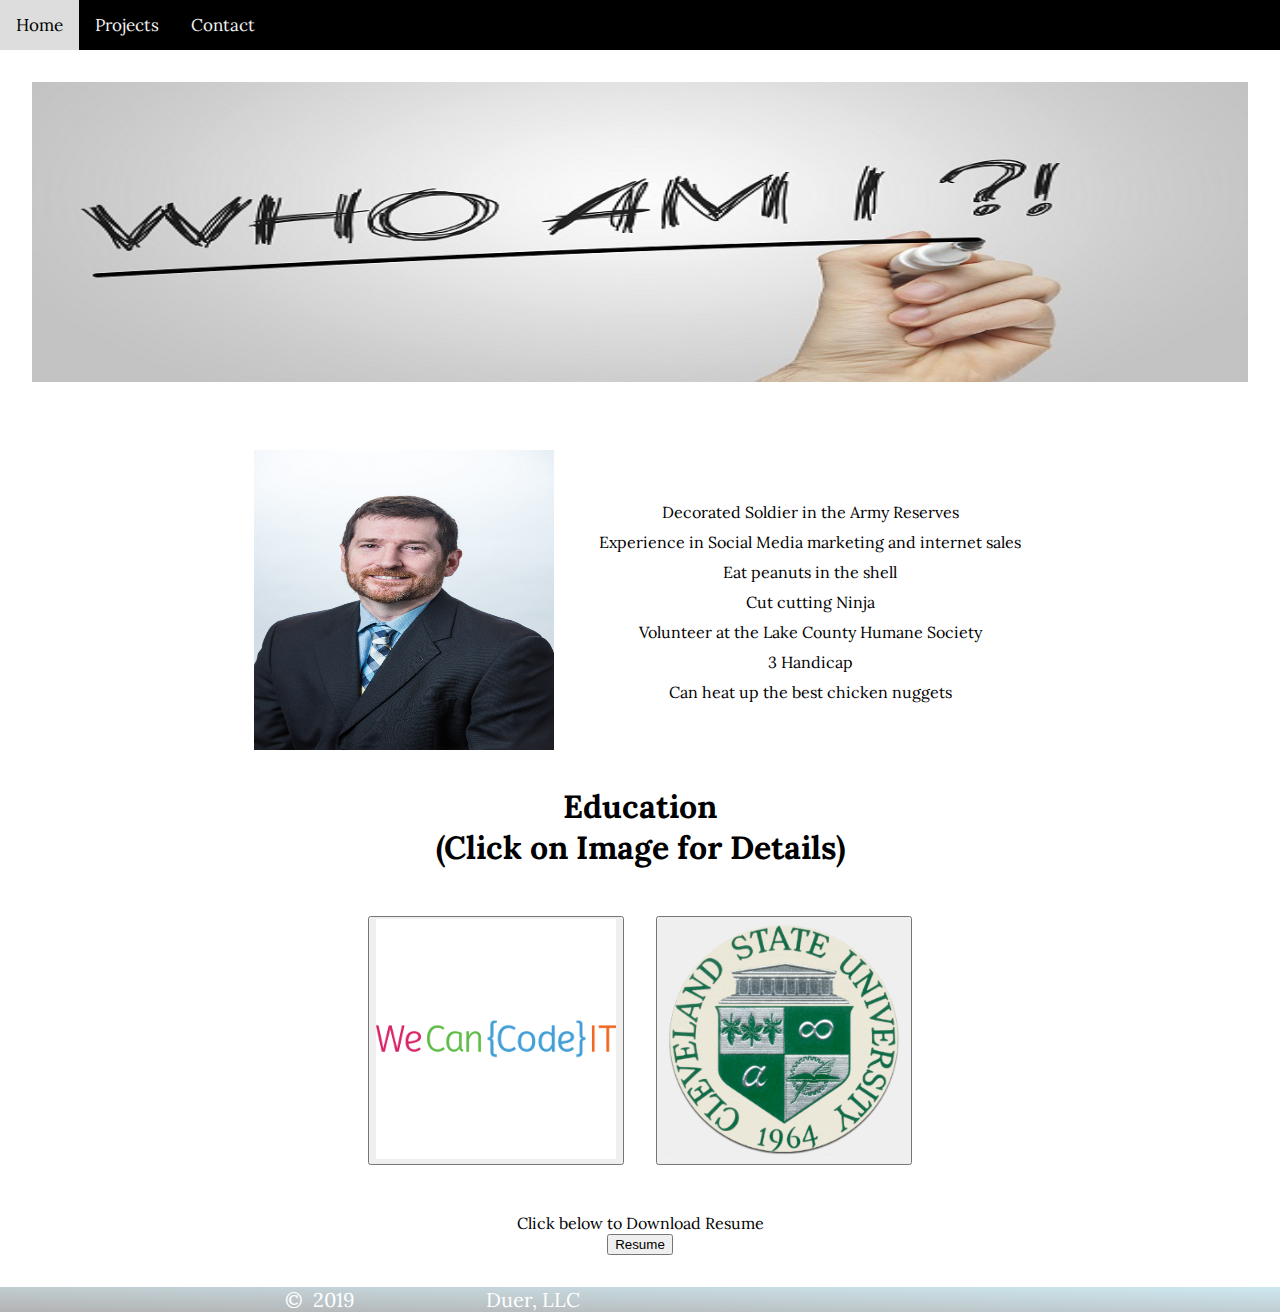
==== commit cdbdbec6: "changes Skills Photo" ====
--- a/AboutMe.html
+++ b/AboutMe.html
@@ -47,7 +47,7 @@
         </h1>
         <div class="Education">
                 <div class="ModalBox1">
-                        <button class="trigger"><img src="/Images/WeCanCodeItWeb.png"></button>
+                        <button class="trigger"><img src="/Images/WeCanCodeItWeb.png" style=height:15rem></button>
                         <div class="modal">
                                 <div class="modal-content">
                                         <span class="close-button">×</span>
@@ -64,7 +64,7 @@
                         </div>
                 </div>
                 <div class="ModalBox2">
-                        <button class="trigger2"><img src="/Images/CSUWeb.png"></button>
+                        <button class="trigger2"><img src="/Images/CSUWeb.png" style=height:15rem></button>
                         <div class="modal2">
                                 <div class="modal-content2">
                                         <span class="close-button2">×</span>
--- a/SytleSheet.CSS
+++ b/SytleSheet.CSS
@@ -6,8 +6,6 @@
 body{    
     font-family: 'Lora', 'Merriweather', 'sans-serif';
 }
-
-
 
 footer {
     display: grid;
@@ -62,8 +60,17 @@
     padding: 1rem;
 }
 
-.AboutMePhoto{
-    text-align: center;
+.SkillsUsed{
+    text-align: center;
+    padding-bottom: 2rem;
+}
+
+.ListOfMe li {
+    list-style: none;
+}
+
+.Resume{
+    padding: 2.5rem;
 }
 
 /* Recent Work Page Start*/
@@ -177,16 +184,10 @@
     }
   }
 
-  /*End of Header*/
+/*End of Header*/
+
 /* Carousel Start */
-.MainContainer {
-  background-image: url("/Images/Recent_Work_Photo.jpeg");
-  opacity: 0.8;
-  background-size: cover;
-  background-repeat: no-repeat;
-  background-position: center;
-  padding-bottom: 4rem;
-}
+
 
 .container {
     display: flex;
@@ -226,8 +227,8 @@
 
 .box {
 /*     margin: -1.5rem; */
-    width: 12rem;
-    height: 20rem;
+    width: 10rem;
+    height: 16rem;
     box-shadow: 0px 0px 2rem 0px #888888;
     background-color: white;
     display: flex;
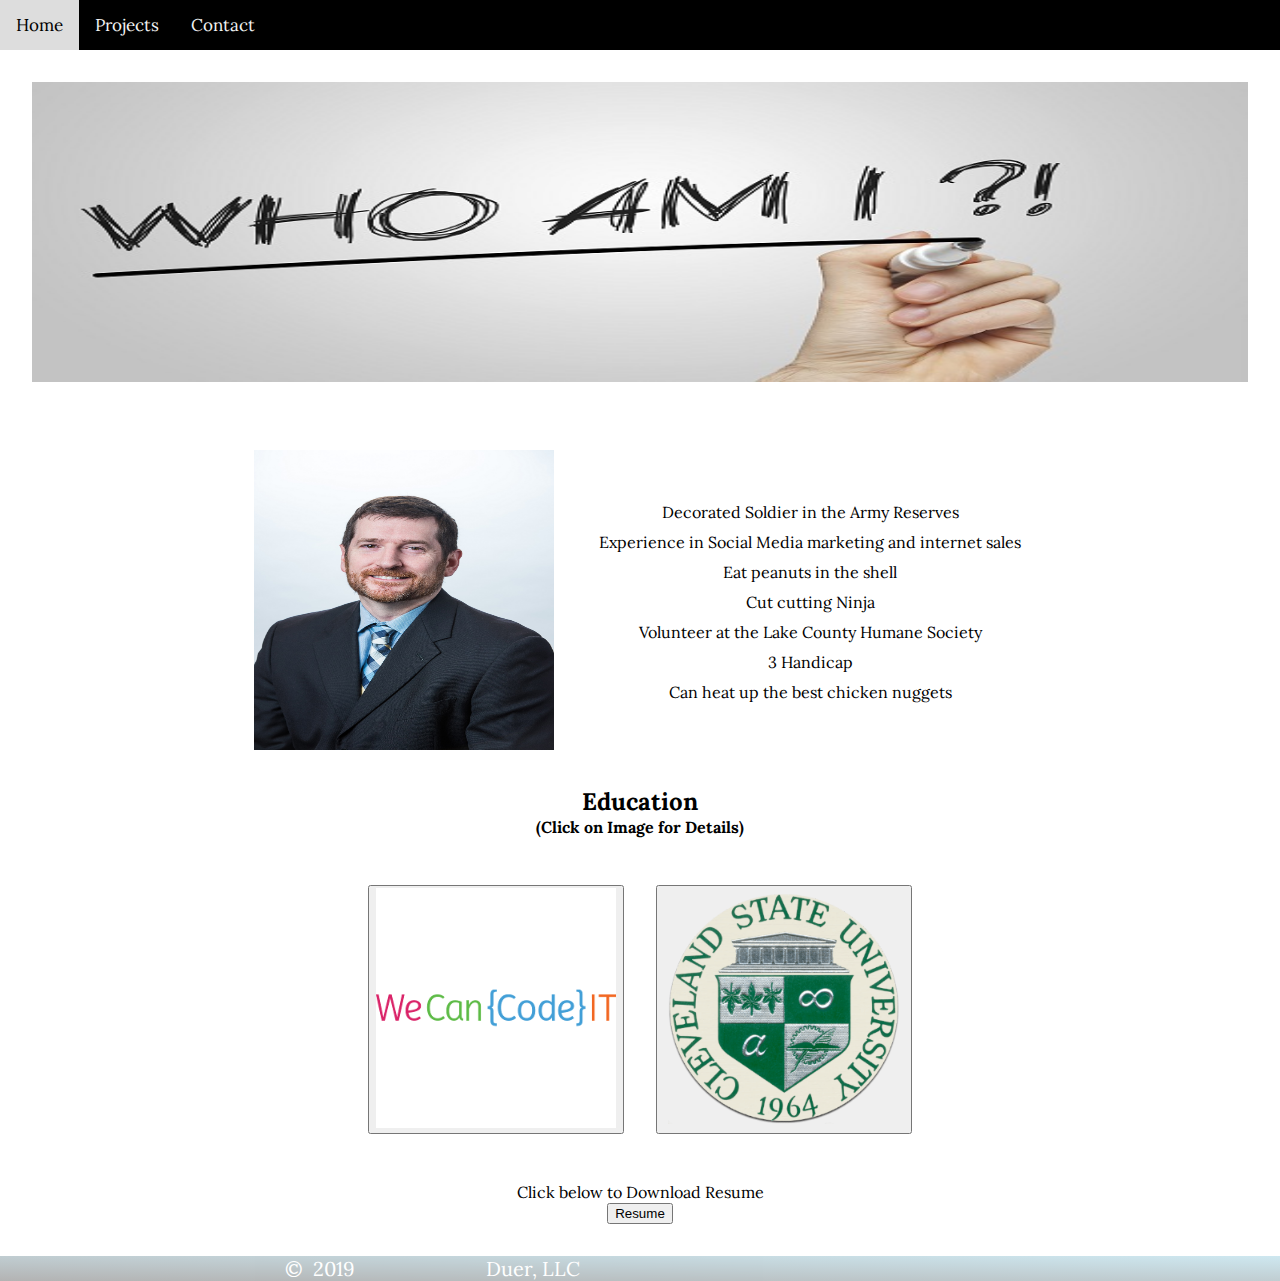
==== commit 74d59984: "Final Final Push" ====
--- a/AboutMe.html
+++ b/AboutMe.html
@@ -43,7 +43,7 @@
 
 
         </div>
-        <h1 class="EducationTitle">Education<p>(Click on Image for Details)</p>
+        <h1 class="EducationTitle">Education<p id="ClickPhoto">(Click on Image for Details)</p>
         </h1>
         <div class="Education">
                 <div class="ModalBox1">
--- a/SytleSheet.CSS
+++ b/SytleSheet.CSS
@@ -270,15 +270,18 @@
 }
 
 .card__title {
-    padding: 1rem;
+    font-size: 1.5rem;
+    padding: 1.5rem;
     font-weight: 900;
 }
 
 .card__title_recentwork{
-    background-color: lightslategray;
     padding: 1.5rem;
     font-weight: 1000;
     font-size: 2rem;
+}
+#ClickPhoto{
+    font-size: 1rem;
 }
 
 .box--hide {
@@ -496,7 +499,6 @@
 }
 
 .card__title_recentwork{
-    background-color: lightslategray;
     padding: 1.5rem;
     font-weight: 1000;
     font-size: 2rem;
@@ -558,7 +560,8 @@
     flex-wrap: wrap;
 }
 .EducationTitle{
-    text-align: center;    
+    text-align: center; 
+    font-size: 1.5rem;   
 }
 .ModalBox1, .ModalBox2{
     padding: 1rem;
